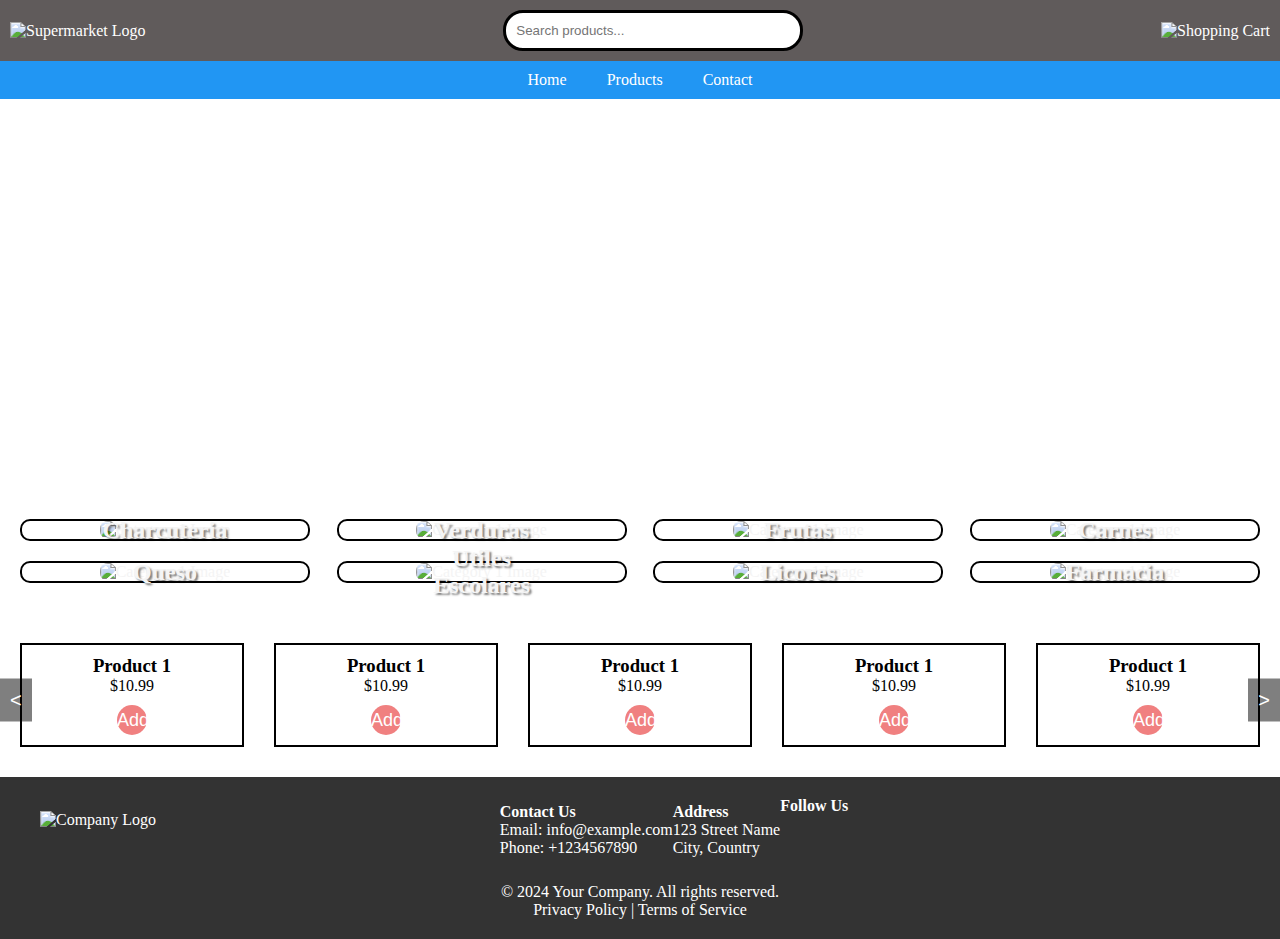
==== index.html @ 489b798d "footer section" ====
<!DOCTYPE html>
<html lang="en">
<head>
    <meta charset="UTF-8">
    <meta name="viewport" content="width=device-width, initial-scale=1.0">
    <link rel="stylesheet" href="styles.css">
    <title>Supermarket Website</title>
</head>
<body>

    <!-- Top Navigation Bar -->
    <nav class="top-nav first">
        <div class="logo">
            <img src="https://source.unsplash.com/letter-f-signage-T65KpFT2p-4" alt="Supermarket Logo">
        </div>
        <div class="search-bar">
            <input type="text" placeholder="Search products...">
        </div>
        <div class="cart-icon">
            <img src="https://source.unsplash.com/_qsuER9xYOY" alt="Shopping Cart">
        </div>
    </nav>

    <!-- Top Navigation Bar -->
    <nav class="top-nav second">
        <ul class="nav-links">
            <li><a href="#home">Home</a></li>
            <li><a href="#products">Products</a></li>
            <li><a href="#contact">Contact</a></li>
        </ul>
    </nav>


    <!-- Hero Section -->
    <section class="hero">
        <div class="hero-content">
            <h1>Welcome to Our Supermarket</h1>
            <p>Discover fresh products at great prices!</p>
        </div>
    </section>

    <!-- Category Sections -->
    <section class="categories">
        <!-- Charcuteria -->
        <div class="category">
            <h2>Charcuteria</h2>
            <img src="https://source.unsplash.com/raw-meat-with-green-peas-and-sliced-of-lemon-pQzo-BwmDVQ" alt="Category 1 Image">
        </div>

        <!-- Verduras -->
        <div class="category">
            <h2>Verduras</h2>
            <img src="https://source.unsplash.com/assorted-vegetables-KUZnfk-2DSQ" alt="Category 1 Image">
        </div>

        <!-- Frutas -->
        <div class="category">
            <h2>Frutas</h2>
            <img src="https://source.unsplash.com/sliced-orange-fruit-and-green-round-fruits-M_xIaxQE3Ms" alt="Category 1 Image">
        </div>

        <!-- Carnes -->
        <div class="category">
            <h2>Carnes</h2>
            <img src="https://source.unsplash.com/araw-meat-on-white-ceramic-plate-YlAmh_X_SsE" alt="Category 1 Image">
        </div>        

        <!-- Queso -->
        <div class="category">
            <h2>Queso</h2>
            <img src="https://source.unsplash.com/assorted-pile-of-cheese-kPqaqug998Y" alt="Category 1 Image">
        </div>

        <!-- Utiles Escolares -->
        <div class="category">
            <h2>Utiles Escolares</h2>
            <img src="https://source.unsplash.com/ed-apple-fruit-on-four-pyle-books-OyCl7Y4y0Bk" alt="Category 1 Image">
        </div>
        
        <!-- Licores -->
        <div class="category">
            <h2>Licores</h2>
            <img src="https://source.unsplash.com/assorted-liquor-on-brown-wooden-shelf-0-4zzoh3JXU" alt="Category 1 Image">
        </div>

        <!-- Farmacia -->
        <div class="category">
            <h2>Farmacia</h2>
            <img src="https://source.unsplash.com/a-pile-of-pills-sitting-next-to-each-other-on-top-of-a-table-RS0-h_pyByk" alt="Category 1 Image">
        </div>
        <!-- Add more category sections as needed -->

    </section>
    

    <!-- Product Section -->
<div class="product-container">
    <section class="products">
        <div class="products-wrapper">
            <!-- Product items go here -->
                        <!-- Product items go here -->
                        <div class="product">
                            <div class="product-info">
                                <h3>Product 1</h3>
                                <p>$10.99</p>
                            </div>
                            <div class="quantity">
                                <button class="add">Add</button>
                                <div class="control-buttons">
                                    <button class="decrement">-</button>
                                    <span class="quantity-value">1</span>
                                    <button class="increment">+</button>
                                </div>
                            </div>
                        </div>
            
                        <div class="product">
                            <div class="product-info">
                                <h3>Product 1</h3>
                                <p>$10.99</p>
                            </div>
                            <div class="quantity">
                                <button class="add">Add</button>
                                <div class="control-buttons">
                                    <button class="decrement">-</button>
                                    <span class="quantity-value">1</span>
                                    <button class="increment">+</button>
                                </div>
                            </div>
                        </div>
            
                        <div class="product">
                            <div class="product-info">
                                <h3>Product 1</h3>
                                <p>$10.99</p>
                            </div>
                            <div class="quantity">
                                <button class="add">Add</button>
                                <div class="control-buttons">
                                    <button class="decrement">-</button>
                                    <span class="quantity-value">1</span>
                                    <button class="increment">+</button>
                                </div>
                            </div>
                        </div>
            
                        <div class="product">
                            <div class="product-info">
                                <h3>Product 1</h3>
                                <p>$10.99</p>
                            </div>
                            <div class="quantity">
                                <button class="add">Add</button>
                                <div class="control-buttons">
                                    <button class="decrement">-</button>
                                    <span class="quantity-value">1</span>
                                    <button class="increment">+</button>
                                </div>
                            </div>
                        </div>
            
                        <div class="product">
                            <div class="product-info">
                                <h3>Product 1</h3>
                                <p>$10.99</p>
                            </div>
                            <div class="quantity">
                                <button class="add">Add</button>
                                <div class="control-buttons">
                                    <button class="decrement">-</button>
                                    <span class="quantity-value">1</span>
                                    <button class="increment">+</button>
                                </div>
                            </div>
                        </div>
                        <!-- Repeat for other products -->
            <!-- Your product items -->
        </div>
    </section>

    <button class="scroll-btn prev-btn">&lt;</button>
    <button class="scroll-btn next-btn">&gt;</button>
</div>


<!-- FOOTER -->
<footer>
    <div class="footer-container">
        <div class="footer-logo">
            <!-- Your logo here -->
            <img src="logo.png" alt="Company Logo">
        </div>
        <div class="footer-contact">
            <h4>Contact Us</h4>
            <p>Email: info@example.com</p>
            <p>Phone: +1234567890</p>
        </div>
        <div class="footer-address">
            <h4>Address</h4>
            <p>123 Street Name</p>
            <p>City, Country</p>
        </div>
        <div class="footer-social">
            <h4>Follow Us</h4>
            <!-- Social media icons here -->
            <a href="#"><i class="fab fa-facebook"></i></a>
            <a href="#"><i class="fab fa-twitter"></i></a>
            <a href="#"><i class="fab fa-instagram"></i></a>
            <a href="#"><i class="fab fa-linkedin"></i></a>
        </div>
    </div>
    <div class="footer-bottom">
        <p>&copy; 2024 Your Company. All rights reserved.</p>
        <p>Privacy Policy | Terms of Service</p>
    </div>
</footer>

    <!-- Include JavaScript at the end of the body -->
    <script src="script.js"></script>

</body>
</html>
---- styles.css ----
/* Reset styles */
* {
    box-sizing: border-box;
    margin: 0;
    padding: 0;
}

/* Top Navigation Bar - First */
.top-nav.first {
    display: flex;
    justify-content: space-between;
    align-items: center;
    background-color: rgb(96, 91, 91);
    color: #fff;
    padding: 10px;
}

.top-nav.first .logo img {
    height: 75px;
}

.top-nav.first .search-bar input {
    padding: 10px;
    border: 3px solid #000;
    border-radius: 20px;
    outline: none;
    width: 300px;
}

.top-nav.first .cart-icon img {
    height: 50px;
}

/* Navigation Links - First */
.top-nav.first ul {
    list-style-type: none;
    padding: 0;
    margin: 0;
    display: flex;
    justify-content: center;
}

.top-nav.first li {
    margin: 0 20px;
}

.top-nav.first a {
    text-decoration: none;
    color: #fff;
}

/* Top Navigation Bar - Second */
.top-nav.second {
    background-color: #2196F3;
    color: #fff;
    padding: 10px;
}

.top-nav.second ul {
    list-style-type: none;
    padding: 0;
    margin: 0;
    display: flex;
    justify-content: center;
}

.top-nav.second li {
    margin: 0 20px;
}

.top-nav.second a {
    text-decoration: none;
    color: #fff;
}

/* Hero Section */
.hero {
    background-image: url('https://source.unsplash.com/white-and-red-labeled-pack-on-white-shelf-ivfp_yxZuYQ');
    background-size: cover;
    height: 400px;
    display: flex;
    justify-content: center;
    align-items: center;
    color: #fff;
    text-align: center;
}

.hero-content {
    max-width: 600px;
}

/* Categories Section */
.categories {
    display: flex;
    flex-wrap: wrap;
    justify-content: space-between;
    padding: 20px;
}

.category {
    width: calc(25% - 20px);
    margin-bottom: 20px;
    border: 2px solid #000;
    border-radius: 10px;
    text-align: center;
    background-size: cover;
    background-position: center;
    color: rgb(244, 244, 244);
    position: relative;
}

.category h2 {
    position: absolute;
    top: 50%;
    left: 50%;
    transform: translate(-50%, -50%);
    z-index: 2;
    margin: 0;
    color: whitesmoke;
    text-shadow: 2px 2px 2px rgba(0, 0, 0, 0.5);
}

.category img {
    width: 100%;
    height: 100%;
    border-radius: 8px;
}

/* Product Section */
.product-container {
    position: relative;
    margin-top: 20px;
    margin-bottom: 20px;
    overflow: hidden;
    padding: 0 20px; /* Add padding to create a gap between products and page edges */
}

.products {
    overflow-x: auto;
    white-space: nowrap; /* Prevent products from wrapping */
    padding-bottom: 10px; /* Add padding to create a gap between products and sliding buttons */
}

.products-wrapper {
    display: flex;
    position: relative; /* Add position relative to the wrapper */
}

.product {
    width: calc(20% - 20px); /* Display 5 products */
    margin-right: 20px;
    margin-left: 10px; /* Add margin to the leftmost product */
    border: 2px solid #000; /* Add black border */
    padding: 10px; /* Add padding for spacing */
}

.product:first-child {
    margin-left: 0; /* Remove margin from the leftmost product */
}

.product:last-child {
    margin-right: 0; /* Remove margin from the rightmost product */
}

.scroll-btn {
    background-color: rgba(0, 0, 0, 0.5);
    color: #fff;
    border: none;
    cursor: pointer;
    padding: 10px;
    font-size: 20px;
    z-index: 1; /* Ensure buttons are above the products */
    position: absolute;
    top: 50%;
    transform: translateY(-50%);
}

.prev-btn {
    left: 0; /* Position the previous button to the left */
}

.next-btn {
    right: 0; /* Position the next button to the right */
}



/* inside product information */
.product-info {
    margin-bottom: 10px;
    text-align: center;
}

.quantity {
    display: flex;
    align-items: center;
    justify-content: center;
}

.quantity button {
    background-color: lightcoral;
    color: #fff;
    border: none;
    border-radius: 50%;
    width: 30px;
    height: 30px;
    font-size: 18px;
    cursor: pointer;
    margin: 0 5px;
}

.quantity span {
    padding: 0 10px;
}

.control-buttons {
    display: none;
}

.control-buttons.active {
    display: flex;
}

/* Responsive Styles */
@media only screen and (max-width: 768px) {
    .category {
        width: calc(50% - 20px); /* Two categories per row */
    }

    .product {
        width: calc(33.33% - 20px); /* Three products per row */
    }
}

@media only screen and (max-width: 480px) {
    .category,
    .product {
        width: calc(100% - 20px); /* One item per row */
    }
}

/* FOOTER  */

footer {
    background-color: #333;
    color: #fff;
    padding: 20px 0;
}

.footer-container {
    display: flex;
    flex-wrap: wrap;
    justify-content: space-between;
    align-items: center;
    max-width: 1200px;
    margin: 0 auto;
}

.footer-logo {
    flex: 1;
    margin-bottom: 20px;
}

.footer-logo img {
    width: 100%;
    max-width: 150px;
}

.footer-info {
    flex: 1;
    margin: 0 20px;
}

.footer-info h4 {
    margin-bottom: 10px;
}

.footer-social {
    flex: 1;
    margin-bottom: 20px;
}

.footer-social h4 {
    margin-bottom: 10px;
}

.footer-social a {
    color: #fff;
    text-decoration: none;
    margin-right: 10px;
}

.footer-bottom {
    text-align: center;
    margin-top: 20px;
}

/* Media Queries */
@media only screen and (max-width: 768px) {
    .footer-container {
        flex-direction: column;
        text-align: center;
    }

    .footer-info,
    .footer-social {
        flex-basis: 100%;
        margin: 0;
    }
}
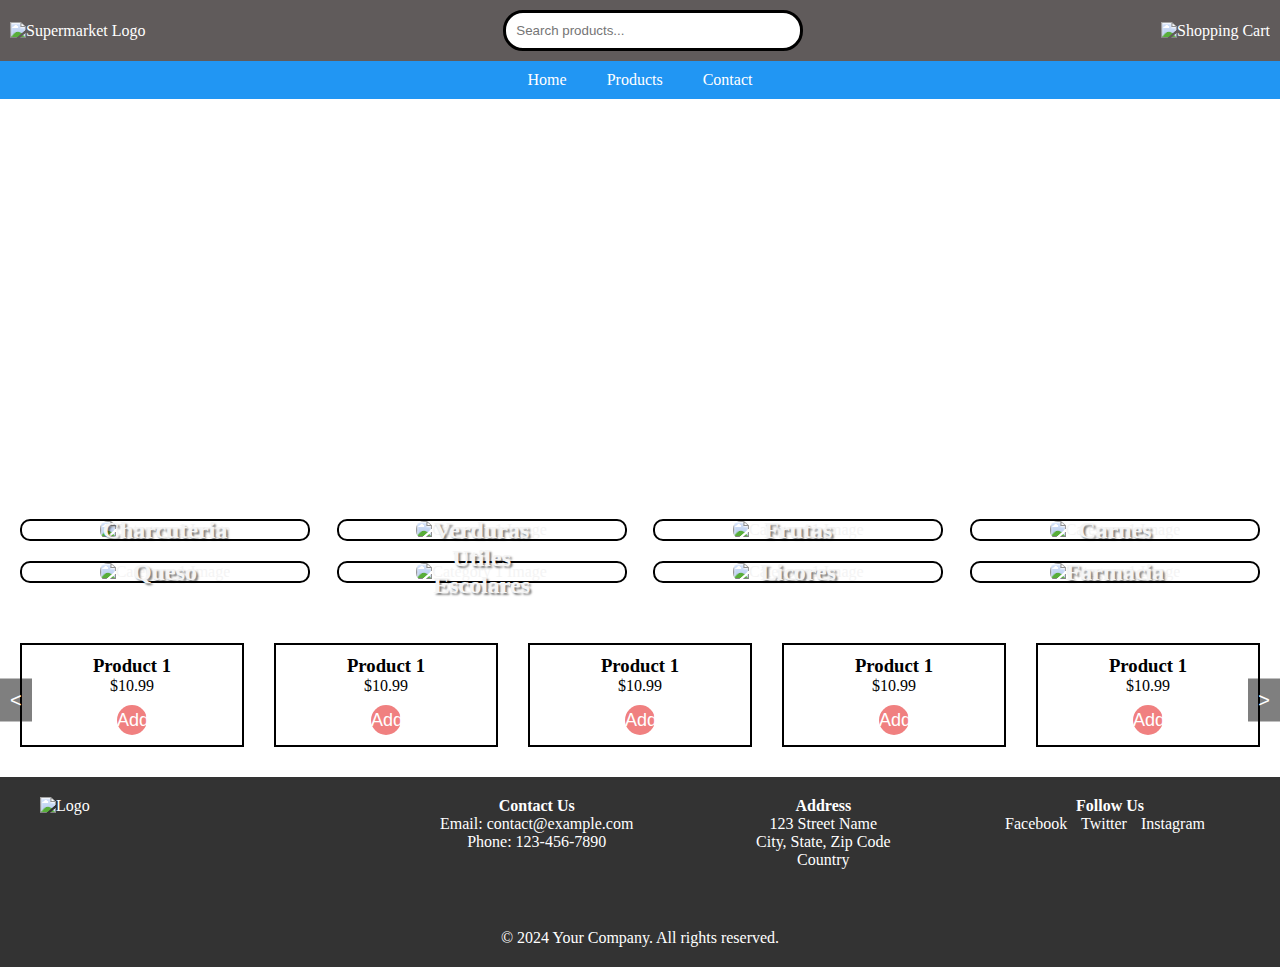
==== commit b608d8c9: "arraged the footer section" ====
--- a/index.html
+++ b/index.html
@@ -187,34 +187,38 @@
 <footer>
     <div class="footer-container">
         <div class="footer-logo">
-            <!-- Your logo here -->
-            <img src="logo.png" alt="Company Logo">
-        </div>
-        <div class="footer-contact">
-            <h4>Contact Us</h4>
-            <p>Email: info@example.com</p>
-            <p>Phone: +1234567890</p>
-        </div>
-        <div class="footer-address">
-            <h4>Address</h4>
-            <p>123 Street Name</p>
-            <p>City, Country</p>
-        </div>
-        <div class="footer-social">
-            <h4>Follow Us</h4>
-            <!-- Social media icons here -->
-            <a href="#"><i class="fab fa-facebook"></i></a>
-            <a href="#"><i class="fab fa-twitter"></i></a>
-            <a href="#"><i class="fab fa-instagram"></i></a>
-            <a href="#"><i class="fab fa-linkedin"></i></a>
+            <img src="logo.png" alt="Logo">
+        </div>
+        <div class="footer-column">
+            <div class="footer-info">
+                <h4>Contact Us</h4>
+                <p>Email: contact@example.com<br>
+                Phone: 123-456-7890</p>
+            </div>
+        </div>
+        <div class="footer-column">
+            <div class="footer-address">
+                <h4>Address</h4>
+                <p>123 Street Name<br>
+                City, State, Zip Code<br>
+                Country</p>
+            </div>
+        </div>
+        <div class="footer-column">
+            <div class="footer-social">
+                <h4>Follow Us</h4>
+                <a href="#">Facebook</a>
+                <a href="#">Twitter</a>
+                <a href="#">Instagram</a>
+            </div>
         </div>
     </div>
     <div class="footer-bottom">
-        <p>&copy; 2024 Your Company. All rights reserved.</p>
-        <p>Privacy Policy | Terms of Service</p>
+        &copy; 2024 Your Company. All rights reserved.
     </div>
 </footer>
 
+
     <!-- Include JavaScript at the end of the body -->
     <script src="script.js"></script>
 
--- a/styles.css
+++ b/styles.css
@@ -240,7 +240,6 @@
 }
 
 /* FOOTER  */
-
 footer {
     background-color: #333;
     color: #fff;
@@ -251,37 +250,25 @@
     display: flex;
     flex-wrap: wrap;
     justify-content: space-between;
-    align-items: center;
     max-width: 1200px;
     margin: 0 auto;
 }
 
 .footer-logo {
-    flex: 1;
-    margin-bottom: 20px;
-}
-
-.footer-logo img {
-    width: 100%;
-    max-width: 150px;
-}
-
-.footer-info {
-    flex: 1;
-    margin: 0 20px;
-}
-
-.footer-info h4 {
-    margin-bottom: 10px;
-}
-
+    flex-basis: calc(30% - 20px); /* Adjust column width with gap */
+    text-align: left;
+}
+
+.footer-column {
+    flex-basis: calc(23.33% - 20px); /* Adjust column width with gap */
+    text-align: center;
+    margin-bottom: 20px;
+}
+
+.footer-info,
+.footer-address,
 .footer-social {
-    flex: 1;
-    margin-bottom: 20px;
-}
-
-.footer-social h4 {
-    margin-bottom: 10px;
+    margin-bottom: 20px;
 }
 
 .footer-social a {
@@ -295,17 +282,10 @@
     margin-top: 20px;
 }
 
-/* Media Queries */
 @media only screen and (max-width: 768px) {
-    .footer-container {
-        flex-direction: column;
-        text-align: center;
-    }
-
-    .footer-info,
-    .footer-social {
+    .footer-logo,
+    .footer-column {
         flex-basis: 100%;
-        margin: 0;
-    }
-}
-
+    }
+}
+
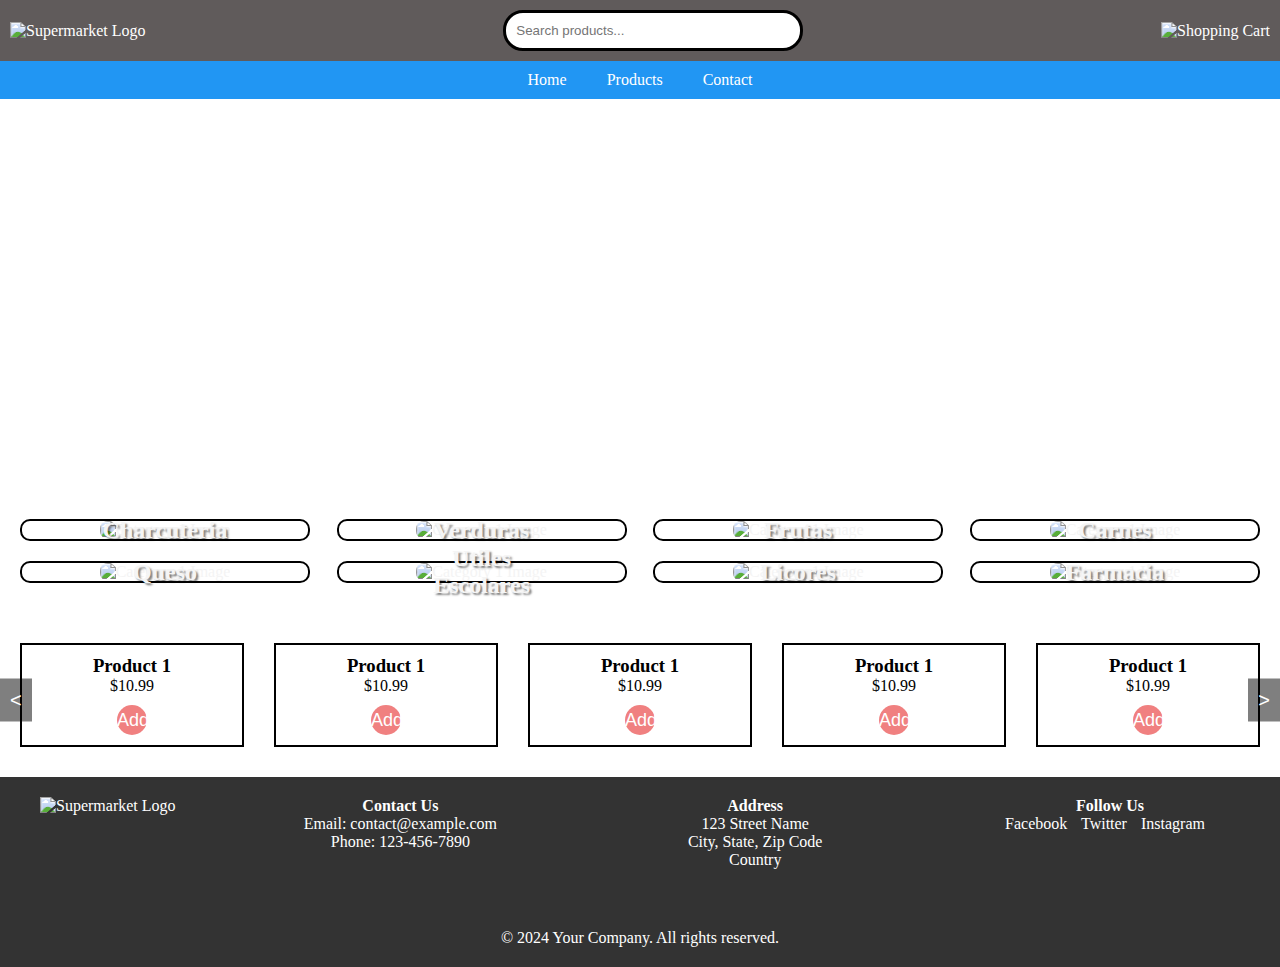
==== commit afc1c9e4: "footer logo" ====
--- a/index.html
+++ b/index.html
@@ -187,7 +187,7 @@
 <footer>
     <div class="footer-container">
         <div class="footer-logo">
-            <img src="logo.png" alt="Logo">
+            <img src="https://source.unsplash.com/letter-f-signage-T65KpFT2p-4" alt="Supermarket Logo">
         </div>
         <div class="footer-column">
             <div class="footer-info">
--- a/styles.css
+++ b/styles.css
@@ -254,9 +254,11 @@
     margin: 0 auto;
 }
 
-.footer-logo {
+.footer-logo img {
     flex-basis: calc(30% - 20px); /* Adjust column width with gap */
     text-align: left;
+    width: 200px; /* Limit the image size to its container */
+    height: auto; /* Maintain aspect ratio */
 }
 
 .footer-column {
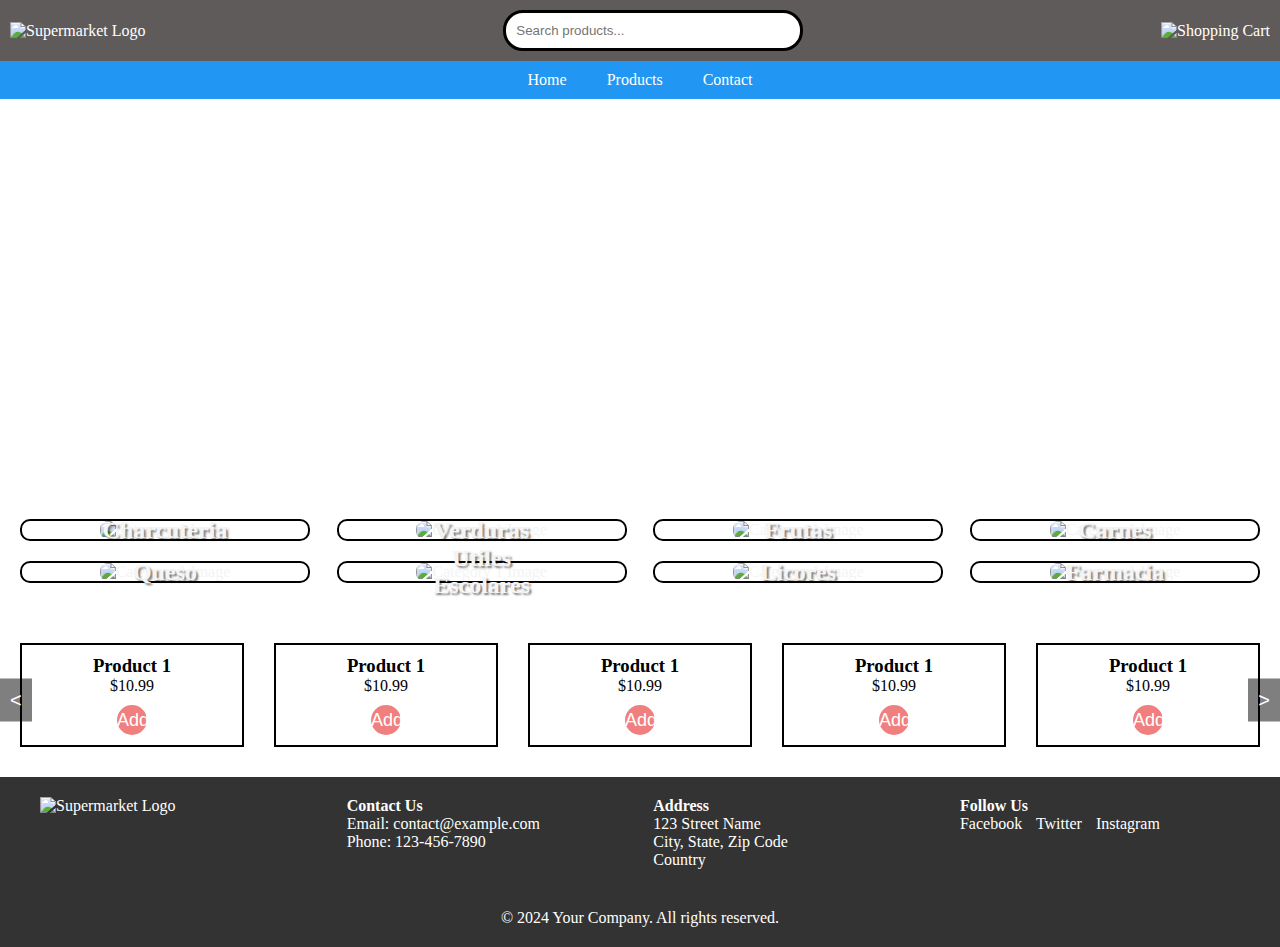
==== commit 55a4f31d: "fixed positioning of footer section" ====
--- a/index.html
+++ b/index.html
@@ -186,31 +186,29 @@
 <!-- FOOTER -->
 <footer>
     <div class="footer-container">
+        <!-- Logo Section -->
         <div class="footer-logo">
             <img src="https://source.unsplash.com/letter-f-signage-T65KpFT2p-4" alt="Supermarket Logo">
         </div>
-        <div class="footer-column">
-            <div class="footer-info">
-                <h4>Contact Us</h4>
-                <p>Email: contact@example.com<br>
-                Phone: 123-456-7890</p>
-            </div>
-        </div>
-        <div class="footer-column">
-            <div class="footer-address">
-                <h4>Address</h4>
-                <p>123 Street Name<br>
-                City, State, Zip Code<br>
-                Country</p>
-            </div>
-        </div>
-        <div class="footer-column">
-            <div class="footer-social">
-                <h4>Follow Us</h4>
-                <a href="#">Facebook</a>
-                <a href="#">Twitter</a>
-                <a href="#">Instagram</a>
-            </div>
+        <!-- Contact Section -->
+        <div class="footer-contact">
+            <h4>Contact Us</h4>
+            <p>Email: contact@example.com<br>
+            Phone: 123-456-7890</p>
+        </div>
+        <!-- Address Section -->
+        <div class="footer-address">
+            <h4>Address</h4>
+            <p>123 Street Name<br>
+            City, State, Zip Code<br>
+            Country</p>
+        </div>
+        <!-- Social Media Section -->
+        <div class="footer-social">
+            <h4>Follow Us</h4>
+            <a href="#">Facebook</a>
+            <a href="#">Twitter</a>
+            <a href="#">Instagram</a>
         </div>
     </div>
     <div class="footer-bottom">
--- a/styles.css
+++ b/styles.css
@@ -254,23 +254,17 @@
     margin: 0 auto;
 }
 
-.footer-logo img {
-    flex-basis: calc(30% - 20px); /* Adjust column width with gap */
-    text-align: left;
-    width: 200px; /* Limit the image size to its container */
-    height: auto; /* Maintain aspect ratio */
-}
-
-.footer-column {
-    flex-basis: calc(23.33% - 20px); /* Adjust column width with gap */
-    text-align: center;
-    margin-bottom: 20px;
-}
-
-.footer-info,
+.footer-logo,
+.footer-contact,
 .footer-address,
 .footer-social {
+    flex-basis: calc(25% - 20px); /* Adjust column width with gap */
     margin-bottom: 20px;
+}
+
+.footer-logo img {
+    max-width: 100%;
+    height: auto;
 }
 
 .footer-social a {
@@ -284,10 +278,12 @@
     margin-top: 20px;
 }
 
+
 @media only screen and (max-width: 768px) {
-    .footer-logo,
     .footer-column {
-        flex-basis: 100%;
-    }
-}
-
+        flex-basis: 100%; /* Make columns stack vertically on smaller screens */
+    }
+}
+
+
+
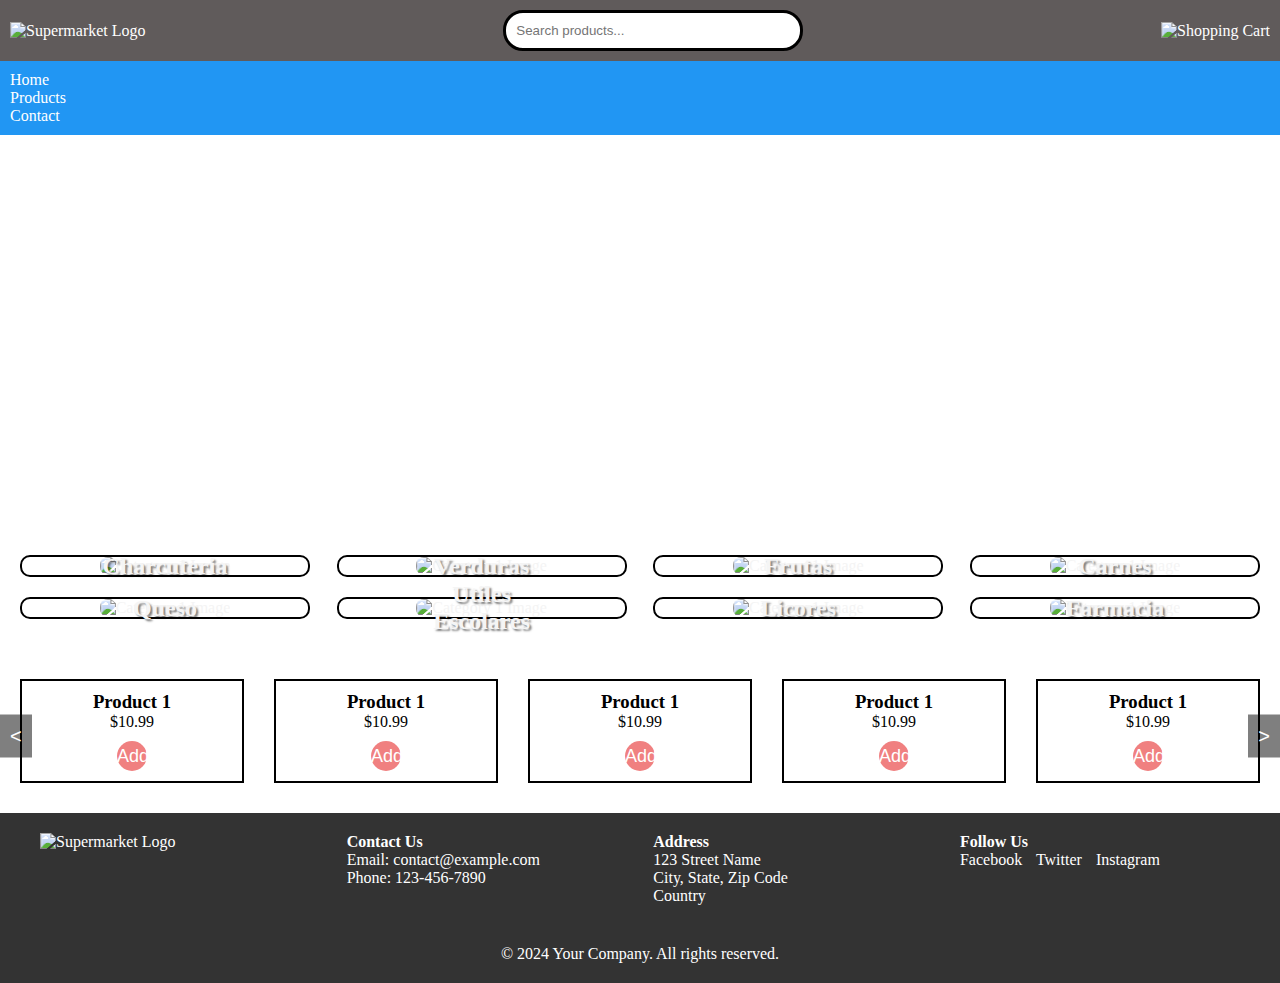
==== commit fe52cc92: "making each item a div intead of a list" ====
--- a/index.html
+++ b/index.html
@@ -21,14 +21,13 @@
         </div>
     </nav>
 
-    <!-- Top Navigation Bar -->
     <nav class="top-nav second">
-        <ul class="nav-links">
-            <li><a href="#home">Home</a></li>
-            <li><a href="#products">Products</a></li>
-            <li><a href="#contact">Contact</a></li>
-        </ul>
-    </nav>
+        <div class="nav-links">
+            <div class="nav-item"><a href="#home">Home</a></div>
+            <div class="nav-item"><a href="#products">Products</a></div>
+            <div class="nav-item"><a href="#contact">Contact</a></div>
+        </div>
+    </nav>    
 
 
     <!-- Hero Section -->
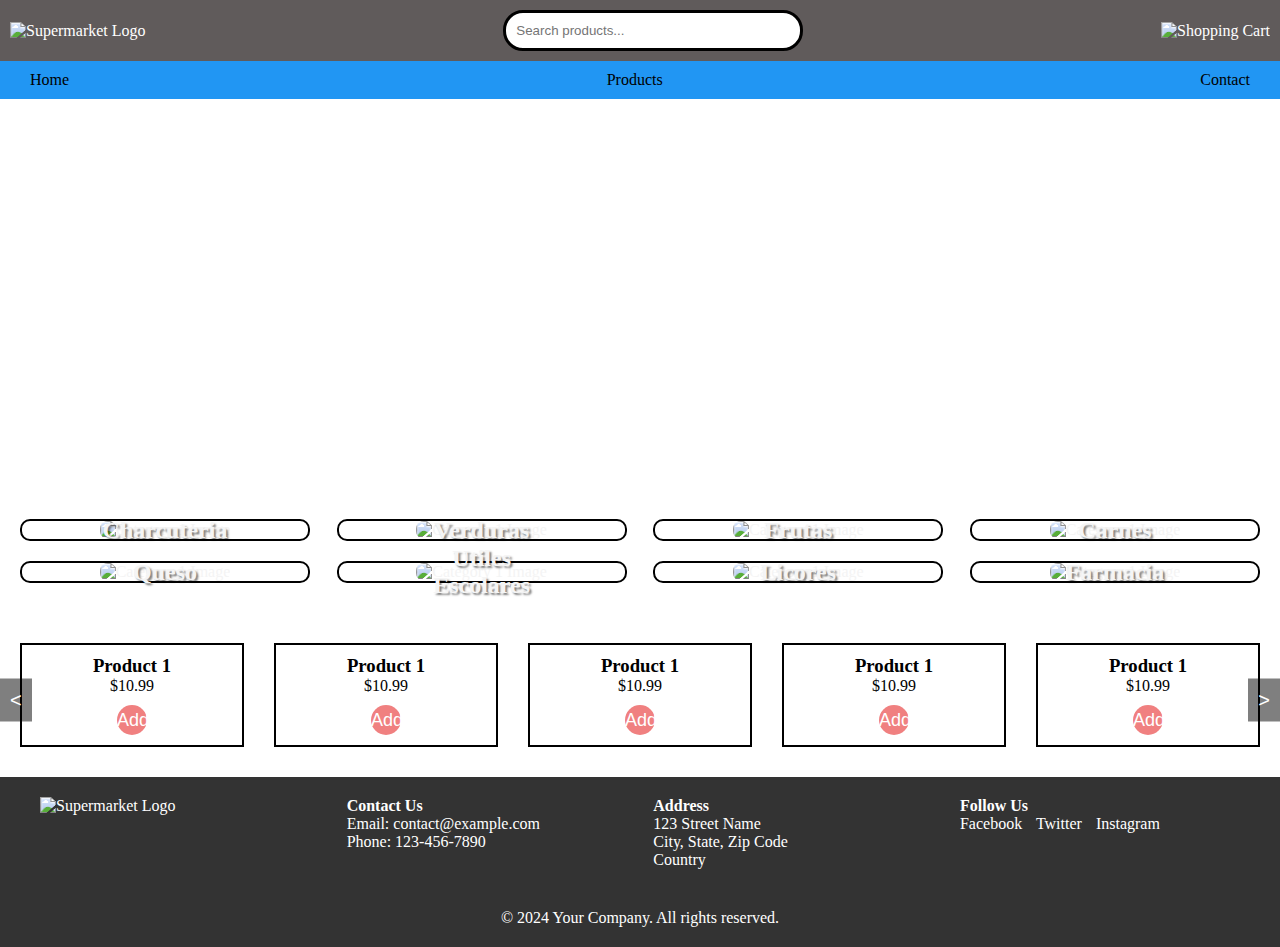
==== commit 68d8d5be: "fixed the item section" ====
--- a/index.html
+++ b/index.html
@@ -27,8 +27,7 @@
             <div class="nav-item"><a href="#products">Products</a></div>
             <div class="nav-item"><a href="#contact">Contact</a></div>
         </div>
-    </nav>    
-
+    </nav>
 
     <!-- Hero Section -->
     <section class="hero">
--- a/styles.css
+++ b/styles.css
@@ -53,10 +53,36 @@
 .top-nav.second {
     background-color: #2196F3;
     color: #fff;
-    padding: 10px;
-}
-
-.top-nav.second ul {
+    padding: 10px 30px;
+}
+
+.top-nav.second .nav-links {
+    list-style-type: none; /* Remove bullet points */
+    display: flex;
+    justify-content: space-between; /* Add space between items */
+    align-items: center; /* Align items vertically */
+    flex-wrap: wrap; /* Allow items to wrap onto the next line */
+}
+
+.top-nav.second li {
+    margin: 0 10px; /* Add margin to create space between items */
+}
+
+.top-nav.second a {
+    text-decoration: none;
+    color: black;
+}
+
+/* Adjust navigation item spacing for smaller screens */
+@media screen and (max-width: 768px) {
+    .top-nav.second li {
+        flex: 1 1 auto; /* Allow items to grow and shrink */
+        padding: 10px; /* Adjust padding */
+        text-align: center; /* Center align the items */
+    }
+}
+
+/* .top-nav.second ul {
     list-style-type: none;
     padding: 0;
     margin: 0;
@@ -71,7 +97,7 @@
 .top-nav.second a {
     text-decoration: none;
     color: #fff;
-}
+} */
 
 /* Hero Section */
 .hero {
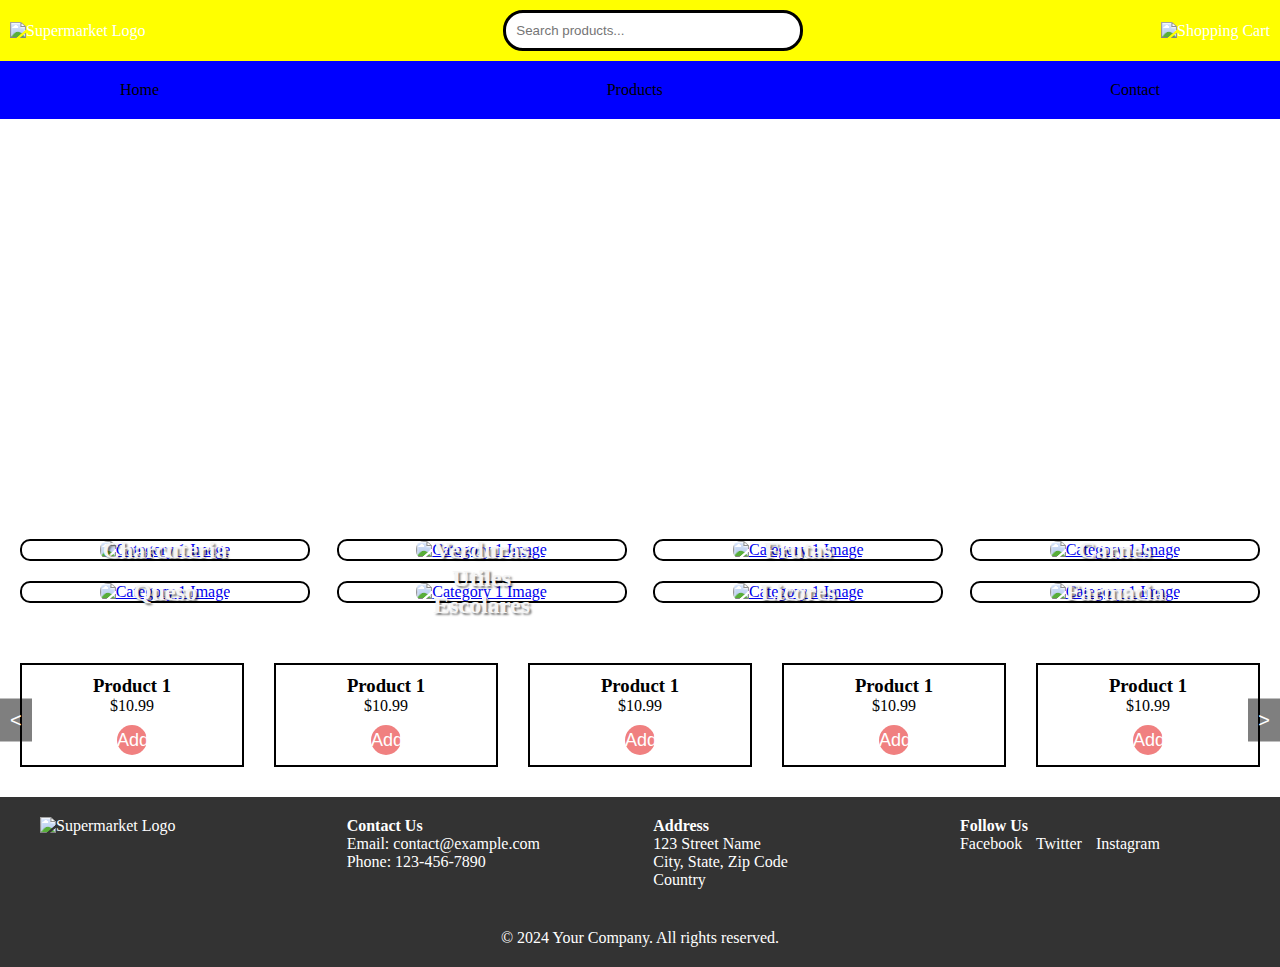
==== commit 7b69104a: "idk" ====
--- a/index.html
+++ b/index.html
@@ -23,11 +23,11 @@
 
     <nav class="top-nav second">
         <div class="nav-links">
-            <div class="nav-item"><a href="#home">Home</a></div>
-            <div class="nav-item"><a href="#products">Products</a></div>
+            <div class="nav-item"><a href="index.html">Home</a></div>
+            <div class="nav-item"><a href="products.html">Products</a></div>
             <div class="nav-item"><a href="#contact">Contact</a></div>
         </div>
-    </nav>
+    </nav>    
 
     <!-- Hero Section -->
     <section class="hero">
@@ -37,58 +37,74 @@
         </div>
     </section>
 
-    <!-- Category Sections -->
-    <section class="categories">
-        <!-- Charcuteria -->
-        <div class="category">
+<!-- Category Sections -->
+<section class="categories">
+    <!-- Charcuteria -->
+    <div class="category">
+        <a href="charcuteria.html">
             <h2>Charcuteria</h2>
             <img src="https://source.unsplash.com/raw-meat-with-green-peas-and-sliced-of-lemon-pQzo-BwmDVQ" alt="Category 1 Image">
-        </div>
-
-        <!-- Verduras -->
-        <div class="category">
+        </a>
+    </div>
+
+    <!-- Verduras -->
+    <div class="category">
+        <a href="verduras.html">
             <h2>Verduras</h2>
             <img src="https://source.unsplash.com/assorted-vegetables-KUZnfk-2DSQ" alt="Category 1 Image">
-        </div>
-
-        <!-- Frutas -->
-        <div class="category">
+        </a>
+    </div>
+
+    <!-- Frutas -->
+    <div class="category">
+        <a href="frutas.html">
             <h2>Frutas</h2>
             <img src="https://source.unsplash.com/sliced-orange-fruit-and-green-round-fruits-M_xIaxQE3Ms" alt="Category 1 Image">
-        </div>
-
-        <!-- Carnes -->
-        <div class="category">
+        </a>
+    </div>
+
+    <!-- Carnes -->
+    <div class="category">
+        <a href="carnes.html">
             <h2>Carnes</h2>
             <img src="https://source.unsplash.com/araw-meat-on-white-ceramic-plate-YlAmh_X_SsE" alt="Category 1 Image">
-        </div>        
-
-        <!-- Queso -->
-        <div class="category">
+        </a>
+    </div>        
+
+    <!-- Queso -->
+    <div class="category">
+        <a href="queso.html">
             <h2>Queso</h2>
             <img src="https://source.unsplash.com/assorted-pile-of-cheese-kPqaqug998Y" alt="Category 1 Image">
-        </div>
-
-        <!-- Utiles Escolares -->
-        <div class="category">
+        </a>
+    </div>
+
+    <!-- Utiles Escolares -->
+    <div class="category">
+        <a href="utiles-escolares.html">
             <h2>Utiles Escolares</h2>
             <img src="https://source.unsplash.com/ed-apple-fruit-on-four-pyle-books-OyCl7Y4y0Bk" alt="Category 1 Image">
-        </div>
-        
-        <!-- Licores -->
-        <div class="category">
+        </a>
+    </div>
+    
+    <!-- Licores -->
+    <div class="category">
+        <a href="licores.html">
             <h2>Licores</h2>
             <img src="https://source.unsplash.com/assorted-liquor-on-brown-wooden-shelf-0-4zzoh3JXU" alt="Category 1 Image">
-        </div>
-
-        <!-- Farmacia -->
-        <div class="category">
+        </a>
+    </div>
+
+    <!-- Farmacia -->
+    <div class="category">
+        <a href="farmacia.html">
             <h2>Farmacia</h2>
             <img src="https://source.unsplash.com/a-pile-of-pills-sitting-next-to-each-other-on-top-of-a-table-RS0-h_pyByk" alt="Category 1 Image">
-        </div>
-        <!-- Add more category sections as needed -->
-
-    </section>
+        </a>
+    </div>
+    <!-- Add more category sections as needed -->
+</section>
+
     
 
     <!-- Product Section -->
--- a/styles.css
+++ b/styles.css
@@ -10,7 +10,7 @@
     display: flex;
     justify-content: space-between;
     align-items: center;
-    background-color: rgb(96, 91, 91);
+    background-color: yellow;
     color: #fff;
     padding: 10px;
 }
@@ -51,9 +51,9 @@
 
 /* Top Navigation Bar - Second */
 .top-nav.second {
-    background-color: #2196F3;
-    color: #fff;
-    padding: 10px 30px;
+    background-color: blue;
+    color: #fff;
+    padding: 20px 120px;
 }
 
 .top-nav.second .nav-links {
@@ -81,23 +81,6 @@
         text-align: center; /* Center align the items */
     }
 }
-
-/* .top-nav.second ul {
-    list-style-type: none;
-    padding: 0;
-    margin: 0;
-    display: flex;
-    justify-content: center;
-}
-
-.top-nav.second li {
-    margin: 0 20px;
-}
-
-.top-nav.second a {
-    text-decoration: none;
-    color: #fff;
-} */
 
 /* Hero Section */
 .hero {
